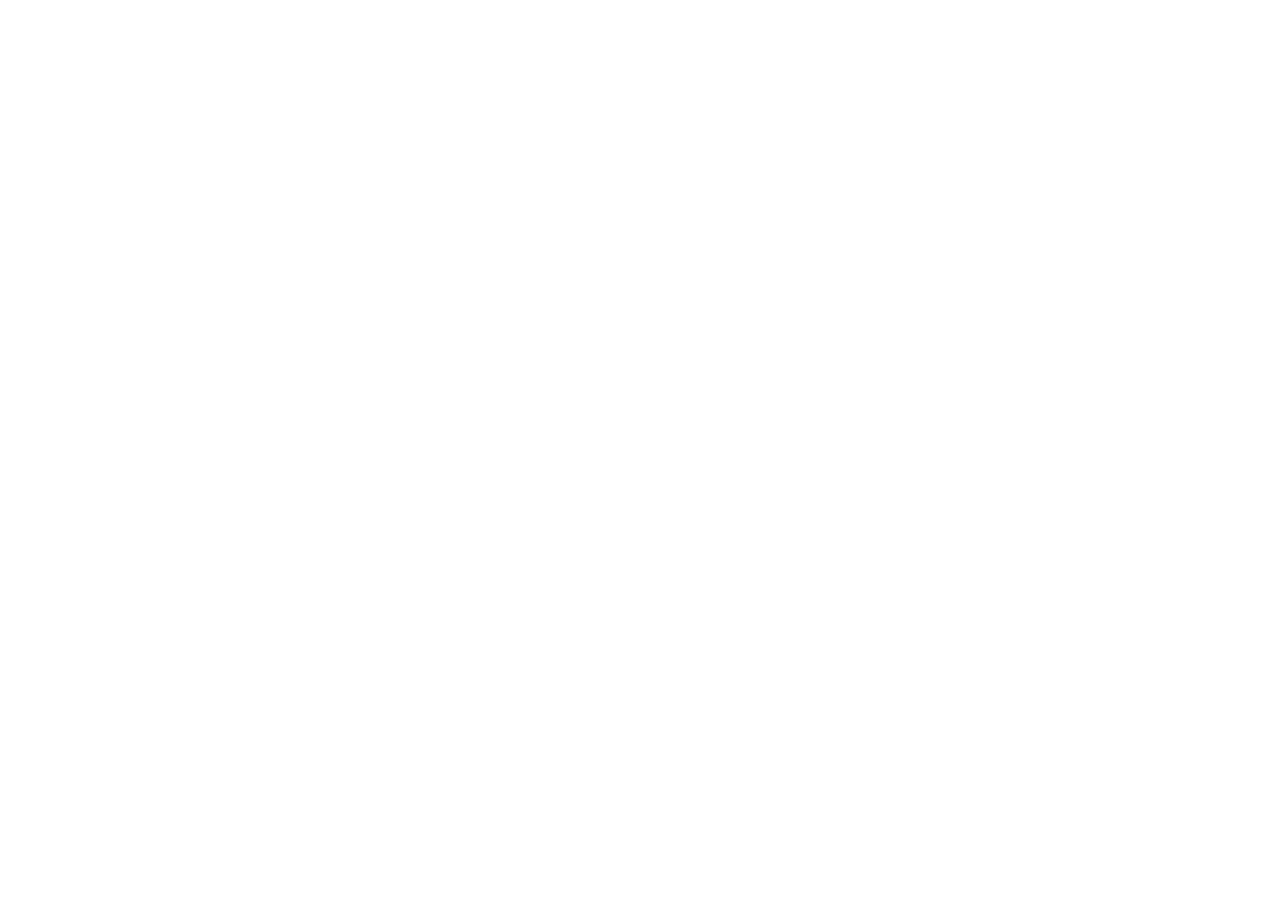
==== ResponsiveWebDesignProjects/PersonalPortfolio/index.html @ 84f7e025 "Starting Personal Portfolio project" ====
<!DOCTYPE html>
<html lang="en">
  <head>
    <meta charset="UTF-8" />
    <meta name="viewport" content="width=device-width, initial-scale=1.0" />
    <title>Personal Portfolio</title>
  </head>
  <body></body>
</html>
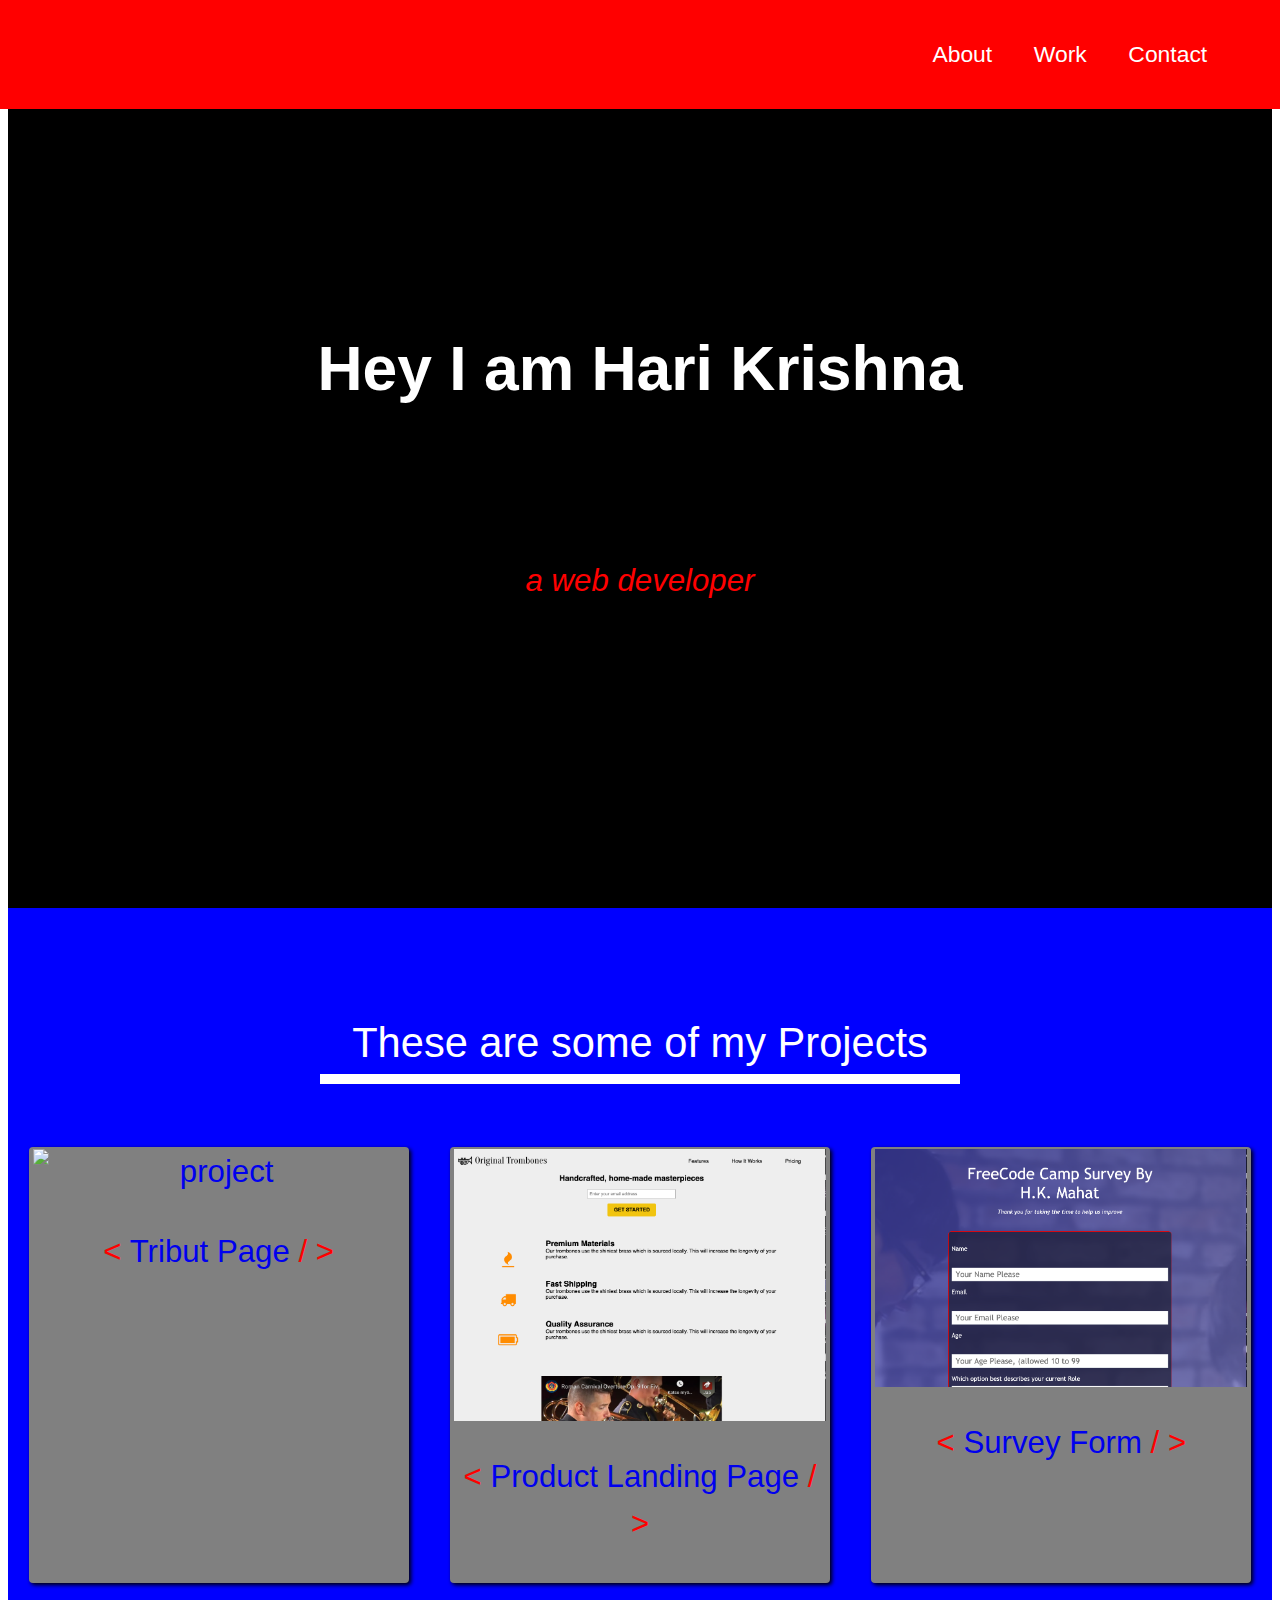
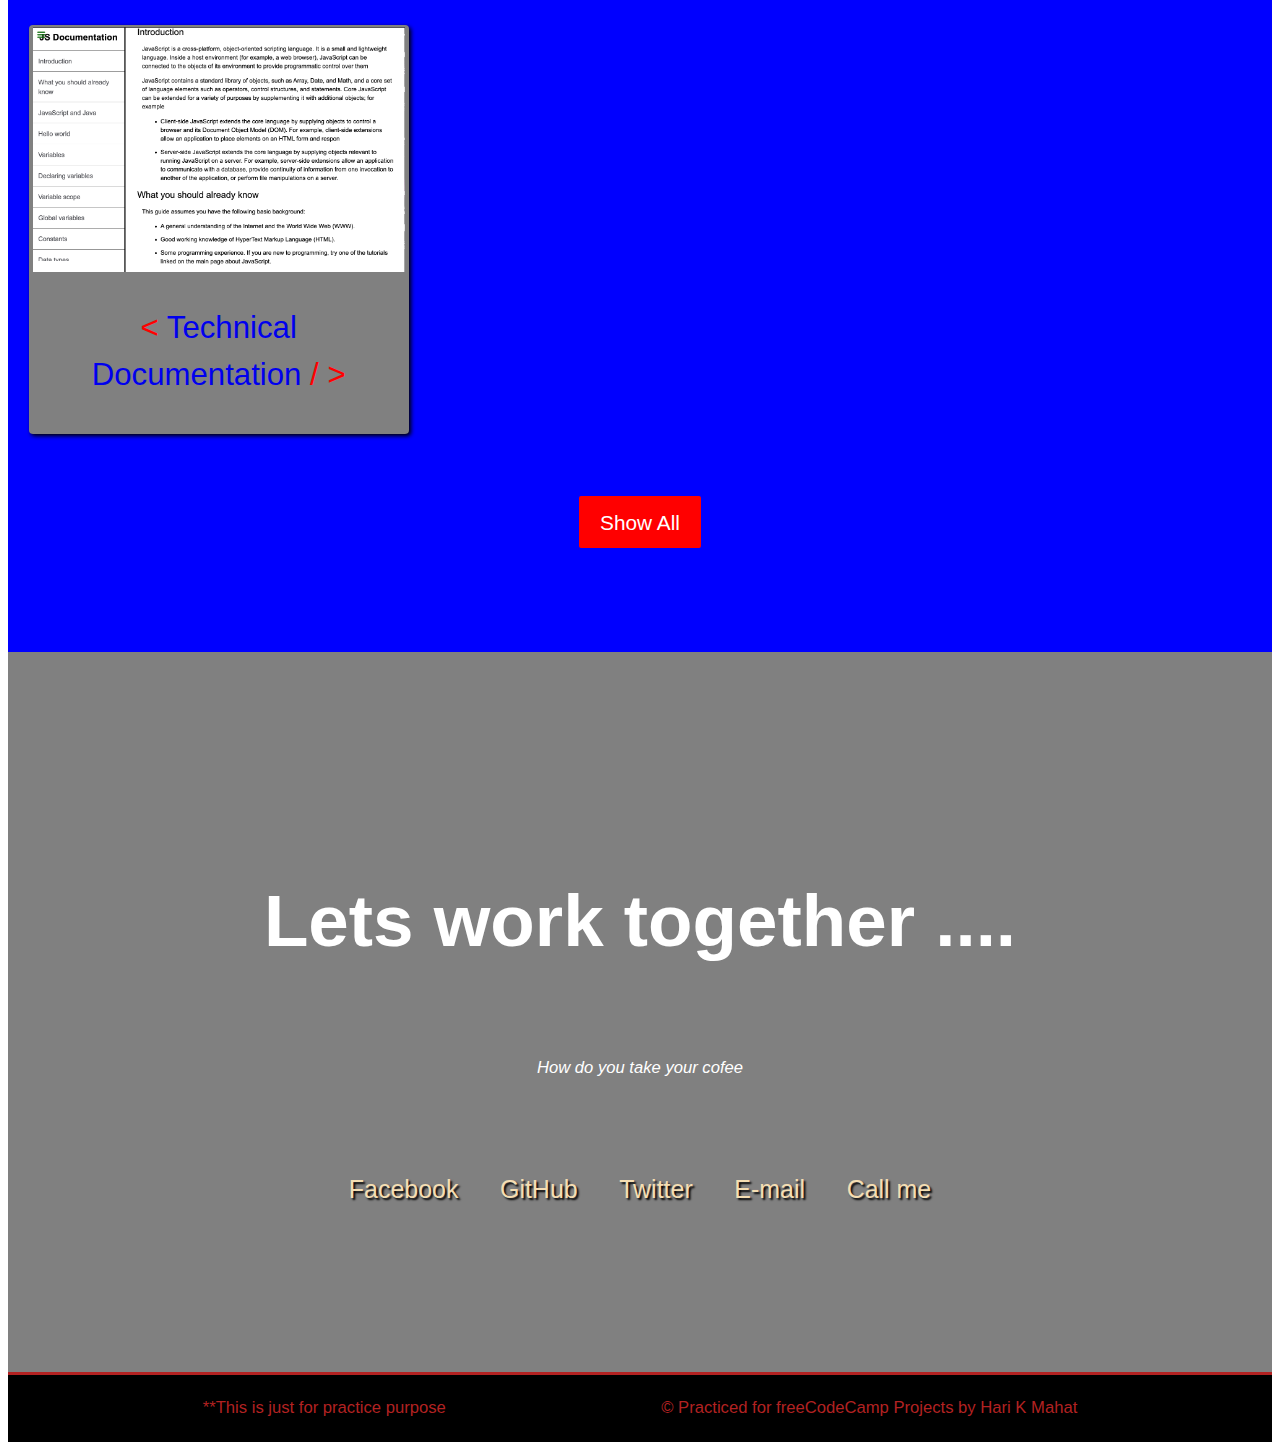
==== commit 23f479f7: "certification file all done" ====
--- a/ResponsiveWebDesignProjects/PersonalPortfolio/index.html
+++ b/ResponsiveWebDesignProjects/PersonalPortfolio/index.html
@@ -3,7 +3,153 @@
   <head>
     <meta charset="UTF-8" />
     <meta name="viewport" content="width=device-width, initial-scale=1.0" />
+    <link
+      rel="stylesheet"
+      href="https://use.fontawesome.com/releases/v5.8.2/css/all.css"
+      integrity="sha384-oS3vJWv+0UjzBfQzYUhtDYW+Pj2yciDJxpsK1OYPAYjqT085Qq/1cq5FLXAZQ7Ay"
+      crossorigin="anonymous"
+    />
+    <link rel="stylesheet" href="index.css" />
     <title>Personal Portfolio</title>
   </head>
-  <body></body>
+  <body>
+    <!-- NAV BAR -->
+    <nav>
+      <ul>
+        <li><a href="#welcome_section">About</a></li>
+        <li><a href="#projects">Work</a></li>
+        <li><a href="#contact">Contact</a></li>
+      </ul>
+    </nav>
+    <!-- MAIN CONTENT -->
+    <main>
+      <!-- WELCOME SECTION -->
+      <section id="welcome_section">
+        <h1>Hey I am Hari Krishna</h1>
+        <p>a web developer</p>
+      </section>
+      <!-- END OF WELCOME SECTION -->
+
+      <!-- PROJECTS SHOW CASE -->
+      <section id="projects">
+        <header>These are some of my Projects</header>
+        <div class="project-grid">
+          <!-- Showcase 1 -->
+          <a
+            href="https://codepen.io/HariKrishnaMahat/full/bGVQpVx"
+            target="_blank"
+            class="project project-title"
+          >
+            <img
+              class="project-img"
+              src="https://raw.githubusercontent.com/freeCodeCamp/cdn/master/build/testable-projects-fcc/images/tribute.jpg"
+              alt="project"
+            />
+            <p class="project-title">
+              <span class="code"> &lt;</span>
+              Tribut Page
+              <span class="code"> &#47; &gt;</span>
+            </p>
+          </a>
+
+          <!-- Show Case 2 -->
+          <a
+            href="https://codepen.io/HariKrishnaMahat/full/bGEVMOe"
+            target="_blank"
+            class="project project-title"
+          >
+            <img class="project-img" src="productlanding.png" alt="project" />
+            <p class="project-title">
+              <span class="code"> &lt;</span>
+              Product Landing Page
+              <span class="code"> &#47; &gt;</span>
+            </p>
+          </a>
+          <!-- Show Case 3 -->
+          <a
+            href="https://codepen.io/HariKrishnaMahat/pen/bGVQpVx"
+            target="_blank"
+            class="project project-title"
+          >
+            <img class="project-img" src="survery.png" alt="project" />
+            <p class="project-title">
+              <span class="code"> &lt;</span>
+              Survey Form
+              <span class="code"> &#47; &gt;</span>
+            </p>
+          </a>
+          <!-- Show Case 4 -->
+          <a
+            href="https://codepen.io/HariKrishnaMahat/full/yLOLzYV"
+            target="_blank"
+            class="project project-title"
+          >
+            <img class="project-img" src="TechnicalDoc..png" alt="project" />
+            <p class="project-title">
+              <span class="code"> &lt;</span>
+              Technical Documentation
+              <span class="code"> &#47; &gt;</span>
+            </p>
+          </a>
+        </div>
+        <!-- Show All  -->
+        <a
+          href="https://codepen.io/HariKrishnaMahat/pens/public"
+          class="btn btn-show-all"
+          target="_blank"
+        >
+          Show All <i class="fas fa-chevron-right"> </i
+        ></a>
+      </section>
+      <!-- END OF SHOWCASE -->
+
+      <!-- CONTACT  -->
+      <section class="contact-section">
+        <div class="contact-header">
+          <h2>Lets work together ....</h2>
+          <p>How do you take your cofee</p>
+        </div>
+        <div class="contact-links">
+          <a
+            href="https://facebook.com/mahathari"
+            target="_blank"
+            class="btn contact-details"
+          >
+            <i class="fab fa-facebook-square"></i> Facebook
+          </a>
+          <a
+            href="https://github.com/mahathari"
+            target="_blank"
+            class="btn contact-details"
+            ><i class="fab fa-github"></i> GitHub</a
+          >
+
+          <a
+            href="https://twitter.com/freecodecamp"
+            target="_blank"
+            class="btn contact-details"
+            ><i class="fab fa-twitter"></i> Twitter</a
+          >
+          <a
+            href="mailto:hmahat@gmail.com"
+            target="_blank"
+            class="btn contact-details"
+            ><i class="fas fa-at"></i>E-mail</a
+          >
+          <a href="tel:0000-00-000" class="btn contact-details"
+            ><i class="fas fa-mobile-alt"></i> Call me</a
+          >
+        </div>
+      </section>
+      <!-- END OF CONTACT  -->
+    </main>
+    <!-- END OF MAIN  -->
+
+    <!-- FOOTER -->
+    <footer>
+      <p>**This is just for practice purpose</p>
+      <p>&copy; Practiced for freeCodeCamp Projects by Hari K Mahat</p>
+    </footer>
+    <!-- END OF FOOTER -->
+  </body>
 </html>
--- a/ResponsiveWebDesignProjects/PersonalPortfolio/index.css
+++ b/ResponsiveWebDesignProjects/PersonalPortfolio/index.css
@@ -0,0 +1,233 @@
+*,
+*::before,
+*::after {
+  box-sizing: border-box;
+}
+html {
+  font-size: 65%;
+  scroll-behavior: smooth;
+}
+body {
+  font-family: Arial, Helvetica, sans-serif;
+  font-size: 1.6rem;
+  line-height: 1.5;
+  color: white;
+}
+h1,
+h2 {
+  font-family: Arial, "Helvetica Neue", Helvetica, sans-serif;
+  font-weight: bold;
+  text-align: center;
+}
+h1 {
+  font-size: 6rem;
+}
+h2 {
+  font-size: 4rem;
+}
+ul {
+  list-style: none;
+}
+ul li a {
+  display: block;
+  color: white;
+}
+a {
+  text-decoration: none;
+}
+img {
+  display: block;
+  width: 100%;
+}
+
+/* Nav Bar */
+nav {
+  display: flex;
+  justify-content: flex-end;
+  position: fixed;
+  top: 0;
+  left: 0;
+  width: 100%;
+  background-color: red;
+  z-index: 1;
+}
+nav ul {
+  display: flex;
+  margin-right: 5rem;
+}
+@media only screen and (max-width: 460px) {
+  nav {
+    justify-content: center;
+  }
+  nav ul {
+    margin: 0 1rem;
+  }
+}
+
+nav li a {
+  display: block;
+  font-size: 2.2rem;
+  padding: 2rem;
+}
+nav li a:hover {
+  background-color: blue;
+}
+
+#welcome_section {
+  display: flex;
+  flex-direction: column;
+  justify-content: center;
+  align-items: center;
+  width: 100%;
+  height: 100vh;
+  background-color: black;
+}
+
+#welcome_section > p {
+  font-size: 3rem;
+  font-weight: 200;
+  font-style: italic;
+  color: red;
+  margin-top: 100px;
+}
+
+#projects {
+  text-align: center;
+  padding: 10rem 2rem;
+  background-color: blue;
+}
+#projects > header {
+  max-width: 640px;
+  margin: 0 auto 6rem auto;
+  border-bottom: 1rem solid white;
+  font-weight: 300;
+  font-size: 4rem;
+}
+@media (max-width: 720px) {
+  #projects > header {
+    font-size: 3rem;
+    border-bottom: 0.5rem solid red;
+  }
+}
+/* Project Grid  */
+.project-grid {
+  display: grid;
+  grid-template-columns: repeat(auto-fit, minmax(320px, 1fr));
+  gap: 4rem;
+  width: 100%;
+  max-width: 1280px;
+  margin: 0 auto;
+  margin-bottom: 6rem;
+}
+@media (max-width: 500px) {
+  #projects {
+    padding: 6rem 1rem;
+  }
+  .project-grid {
+    grid-template: 1fr;
+  }
+}
+.project {
+  background-color: grey;
+  box-shadow: 2px 2px 4px black;
+  border-radius: 4px;
+}
+.code {
+  color: red;
+}
+.code:hover {
+  color: gold;
+}
+.project-img {
+  height: calc(100%-10rem);
+  width: 100%;
+  object-fit: cover;
+}
+.project-title {
+  font-size: 3rem;
+  padding: 2px 4px;
+}
+.project-grid > a:hover {
+  color: gold;
+}
+
+.btn {
+  display: inline-block;
+  padding: 1rem 2rem;
+  border-radius: 2px;
+}
+.btn-show-all {
+  background-color: red;
+  font-size: 2rem;
+  transition: background 0.3s ease-in;
+  color: white;
+}
+.btn-show-all:hover {
+  background: grey;
+}
+.btn-show-all:hover > i {
+  transform: translateX(10px);
+}
+.contact-section {
+  display: flex;
+  flex-direction: column;
+  justify-content: center;
+  align-items: center;
+  text-align: center;
+  width: 100%;
+  height: 80vh;
+  padding: 0 3rem;
+  background-color: grey;
+}
+
+.contact-header > h2 {
+  font-size: 7rem;
+}
+
+@media (max-width: 460px) {
+  .contact-header > h2 {
+    font-size: 4rem;
+  }
+}
+
+.contact-header > p {
+  font-style: italic;
+  padding: 2rem 4rem;
+}
+.contact-links {
+  display: flex;
+  justify-content: center;
+  width: 100%;
+  max-width: 960px;
+  margin: 4rem 0 0 0;
+  flex-wrap: wrap;
+}
+
+.contact-details {
+  font-size: 2.4rem;
+  text-shadow: 2px 2px 2px black;
+  transform: transform 0.3s ease-out;
+  color: wheat;
+}
+.contact-details:hover {
+  transform: translateY(8px);
+  color: red;
+}
+footer {
+  font-weight: 300;
+  display: flex;
+  justify-content: space-evenly;
+  color: firebrick;
+  border-top: 3px solid firebrick;
+  width: 100%;
+  background-color: black;
+}
+footer > p {
+  margin: 2rem;
+}
+@media (max-width: 460px) {
+  footer {
+    flex-direction: column;
+    text-align: center;
+  }
+}
